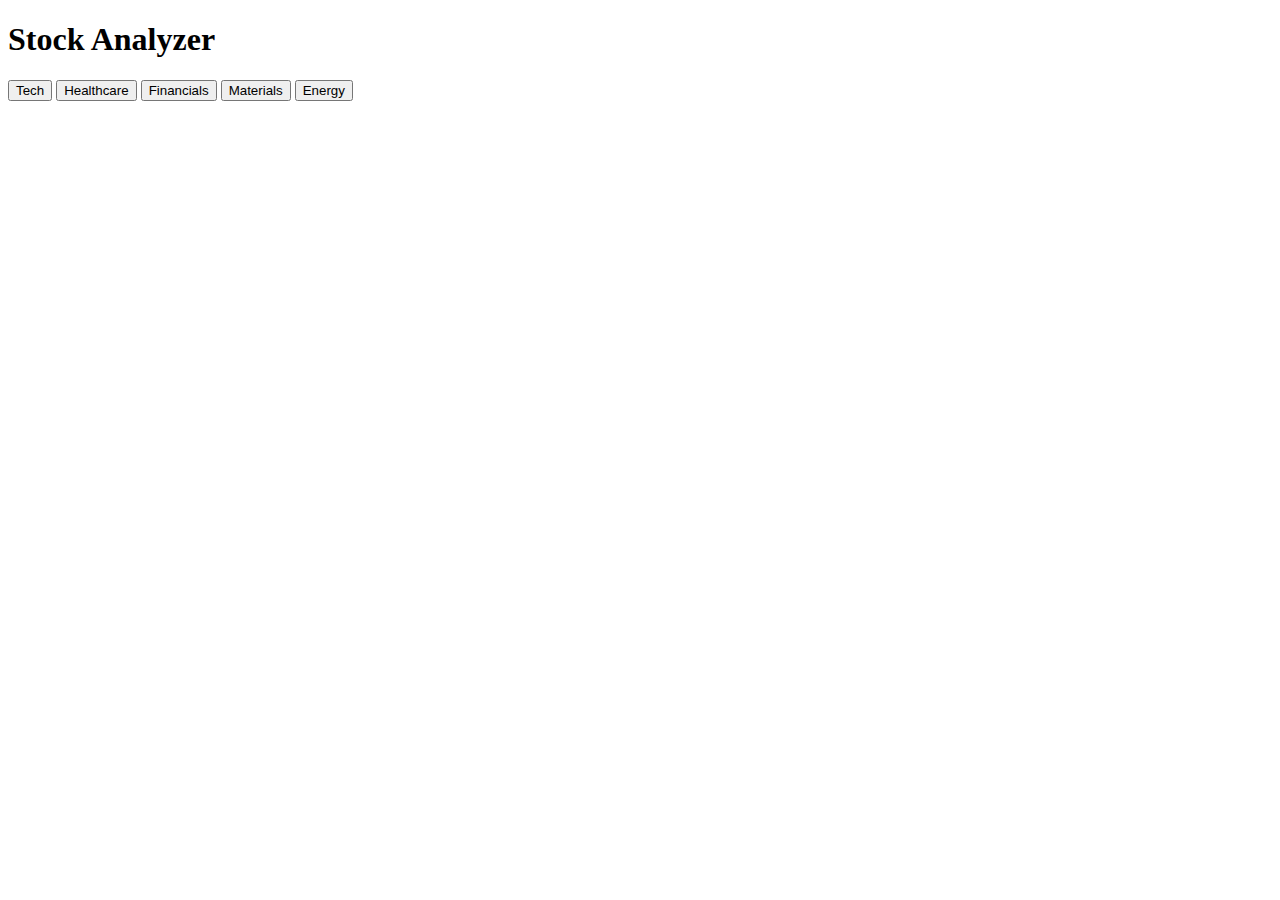
==== Templates/index.html @ 196c5a17 "started front end" ====
<!-- <!DOCTYPE html>
<html>
<head>
    <title>Dropdown Menu with Input</title>
    <link rel="stylesheet" type="text/css" href="styles.css">
</head>
<body>
    <div class="dropdown">
        <button class="dropbtn" onclick="toggleDropdown()">Menu</button>
        <div class="dropdown-content" id="dropdownContent">
            <span onclick="selectOption('Tech')">Tech</span>
            <span onclick="selectOption('Healthcare')">Healthcare</span>
            <span onclick="selectOption('Financials')">Financials</span>
            <span onclick="selectOption('Materials')">Materials</span>
            <span onclick="selectOption('Energy')">Energy</span>
        </div>
    </div>
</body>
<script src="script.js"></script>
</html>


 -->


<!DOCTYPE html>
<html>
<head>
    <title>Stock Analyzer</title>
</head>
<body>
    <header>
        <h1>Stock Analyzer</h1>
    </header>
    <div class="container">
        <!-- Add a form with a button -->
        <form action="/button_clicked" method="post">
            <!-- Add a name attribute to the button so it can be accessed in Flask -->
            <button type="submit" name="Tech" value="Tech">Tech</button>
            <button type="submit" name="Healthcare" value="Healthcare">Healthcare</button>
            <button type="submit" name="Financials" value="Financials">Financials</button>
            <button type="submit" name="Materials" value="Materials">Materials</button>
            <button type="submit" name="Energy" value="Energy">Energy</button>
            <!-- Add more buttons as needed -->
        </form>

        <!-- Your other content goes here -->
    </div>
</body>
</html>
---- Templates/styles.css ----
/* styles.css */
body {
    font-family: Arial, sans-serif;
    margin: 0;
    padding: 0;
}

.dropdown {
    position: relative;
    display: inline-block;
}

.dropbtn {
    background-color: #4CAF50;
    color: white;
    padding: 12px 24px;
    font-size: 16px;
    border: none;
    cursor: pointer;
}

.dropdown-content {
    display: none;
    position: absolute;
    background-color: #f9f9f9;
    min-width: 160px;
    box-shadow: 0px 8px 16px 0px rgba(0,0,0,0.2);
    z-index: 1;
}

.dropdown-content a {
    color: black;
    padding: 12px 16px;
    text-decoration: none;
    display: block;
}

.dropdown-content a:hover {
    background-color: #f1f1f1;
}

.dropdown:hover .dropdown-content {
    display: block;
}
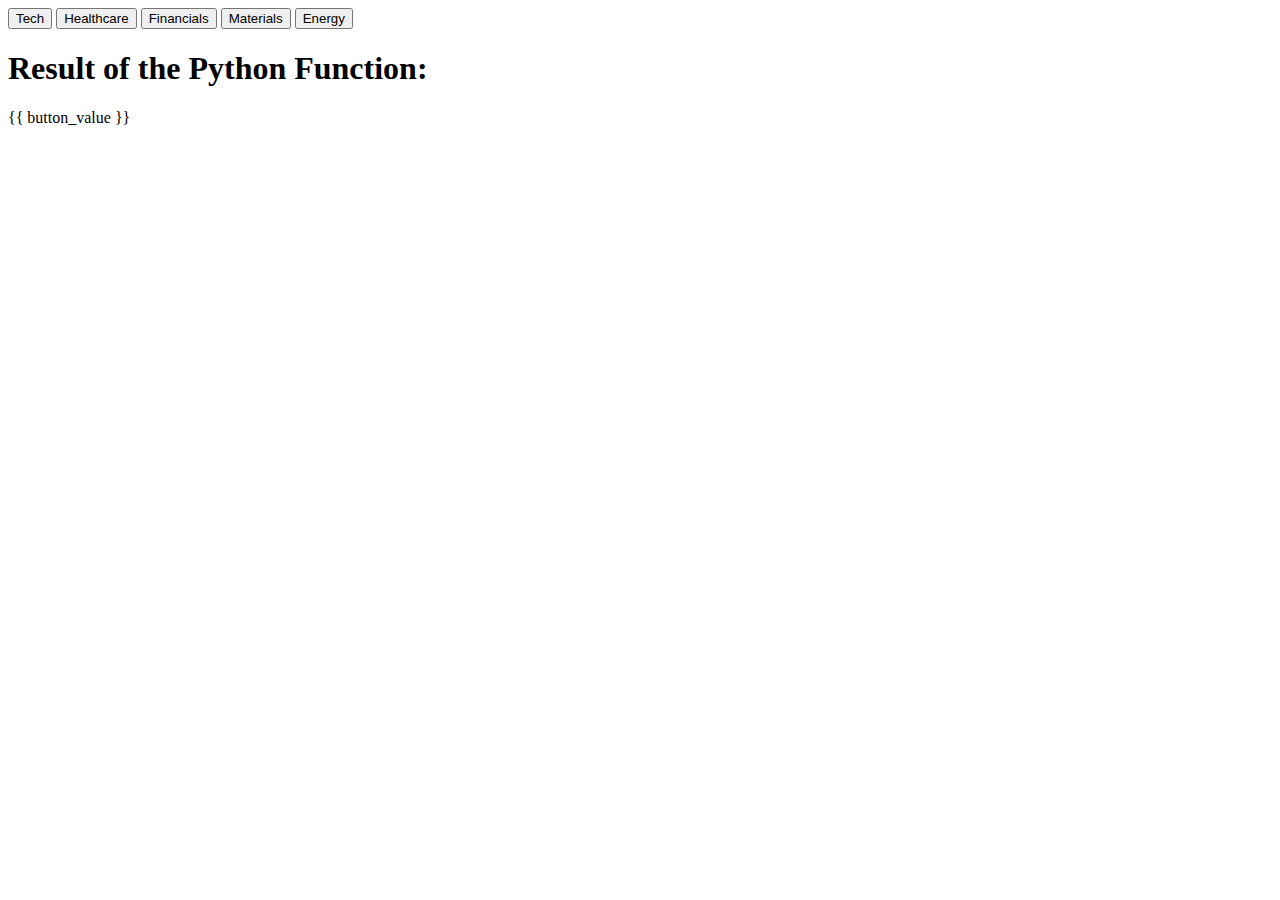
==== commit 87383316: "Co-authored-by: abhinay20045 <abhinay20045@users.noreply.github.com>" ====
--- a/Templates/index.html
+++ b/Templates/index.html
@@ -1,50 +1,31 @@
-<!-- <!DOCTYPE html>
-<html>
-<head>
-    <title>Dropdown Menu with Input</title>
-    <link rel="stylesheet" type="text/css" href="styles.css">
-</head>
-<body>
-    <div class="dropdown">
-        <button class="dropbtn" onclick="toggleDropdown()">Menu</button>
-        <div class="dropdown-content" id="dropdownContent">
-            <span onclick="selectOption('Tech')">Tech</span>
-            <span onclick="selectOption('Healthcare')">Healthcare</span>
-            <span onclick="selectOption('Financials')">Financials</span>
-            <span onclick="selectOption('Materials')">Materials</span>
-            <span onclick="selectOption('Energy')">Energy</span>
-        </div>
-    </div>
-</body>
-<script src="script.js"></script>
-</html>
-
-
- -->
-
-
 <!DOCTYPE html>
 <html>
 <head>
     <title>Stock Analyzer</title>
 </head>
 <body>
-    <header>
-        <h1>Stock Analyzer</h1>
-    </header>
-    <div class="container">
-        <!-- Add a form with a button -->
-        <form action="/button_clicked" method="post">
-            <!-- Add a name attribute to the button so it can be accessed in Flask -->
-            <button type="submit" name="Tech" value="Tech">Tech</button>
-            <button type="submit" name="Healthcare" value="Healthcare">Healthcare</button>
-            <button type="submit" name="Financials" value="Financials">Financials</button>
-            <button type="submit" name="Materials" value="Materials">Materials</button>
-            <button type="submit" name="Energy" value="Energy">Energy</button>
-            <!-- Add more buttons as needed -->
-        </form>
+    <form id="myForm" method="POST" action="/result">
+        <button type="button" onclick="submitForm('Tech')">Tech</button>
+        <button type="button" onclick="submitForm('Healthcare')">Healthcare</button>
+        <button type="button" onclick="submitForm('Financials')">Financials</button>
+        <button type="button" onclick="submitForm('Materials')">Materials</button>
+        <button type="button" onclick="submitForm('Energy')">Energy</button>
 
-        <!-- Your other content goes here -->
-    </div>
+        <h1>Result of the Python Function:</h1>
+        <p>{{ button_value }}</p>
+    </form>
+
+    <script>
+        function submitForm(buttonValue) {
+            var form = document.getElementById('myForm');
+            var input = document.createElement('input');
+            input.type = 'hidden';
+            input.name = 'button_value';
+            input.value = buttonValue;
+            form.appendChild(input);
+            form.submit();
+        }
+    </script>
 </body>
 </html>
+
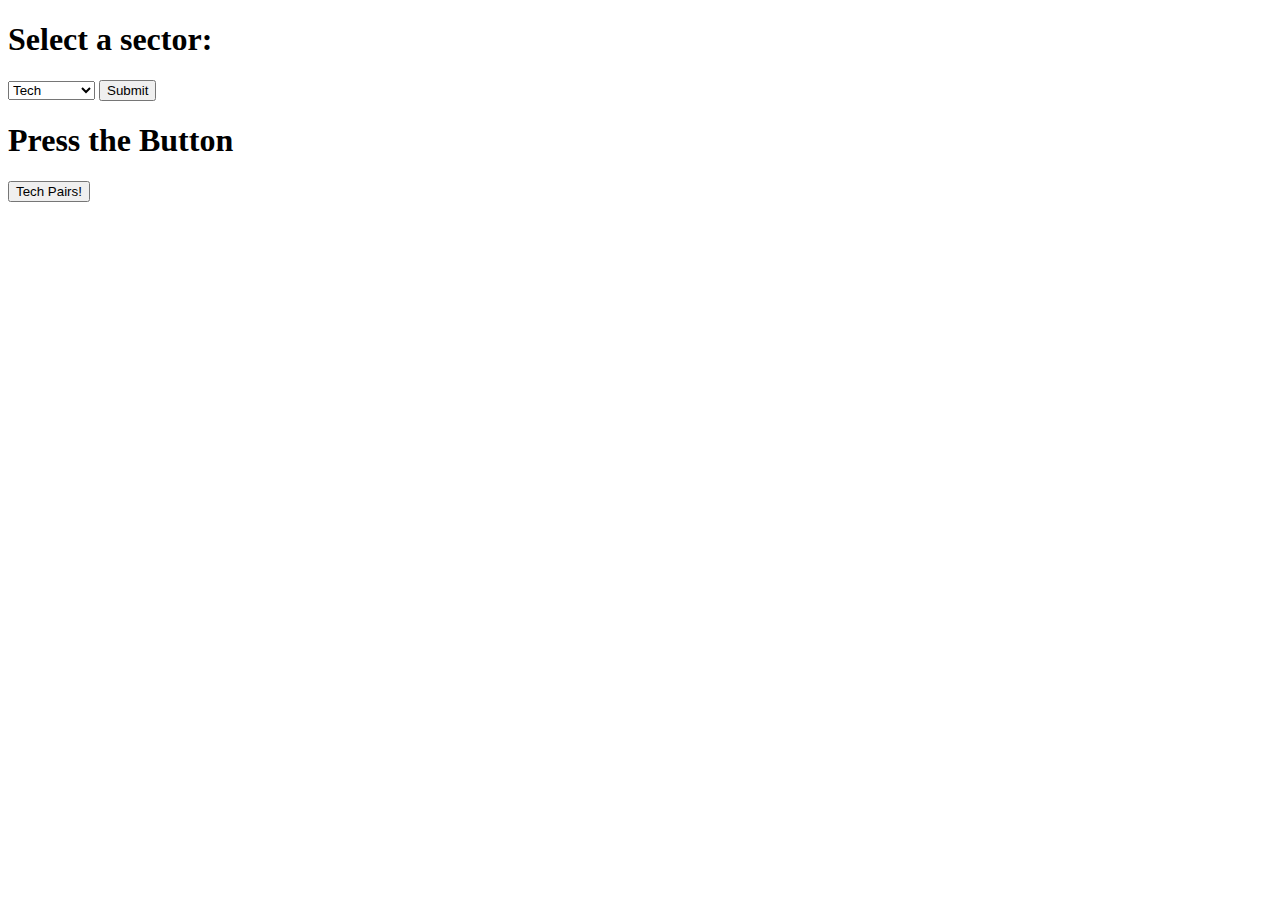
==== commit 4dab8adc: "some chngs" ====
--- a/Templates/index.html
+++ b/Templates/index.html
@@ -1,30 +1,47 @@
+<!DOCTYPE html>
+<html>
+<head>
+    <title>Dropdown Menu</title>
+</head>
+<body>
+    <h1>Select a sector:</h1>
+    <form action="/result" method="post">
+        <select name="menu_options">
+            <option value="Tech">Tech</option>
+            <option value="Materials">Materials</option>
+            <option value="Financials">Financials</option>
+            <option value="Energy">Energy</option>
+            <option value="Healthcare">Healthcare</option>
+        </select>
+        <input type="submit" value="Submit">
+    </form>
+</body>
+</html>
+
 <!DOCTYPE html>
 <html>
 <head>
     <title>Stock Analyzer</title>
 </head>
 <body>
-    <form id="myForm" method="POST" action="/result">
-        <button type="button" onclick="submitForm('Tech')">Tech</button>
-        <button type="button" onclick="submitForm('Healthcare')">Healthcare</button>
-        <button type="button" onclick="submitForm('Financials')">Financials</button>
-        <button type="button" onclick="submitForm('Materials')">Materials</button>
-        <button type="button" onclick="submitForm('Energy')">Energy</button>
-
-        <h1>Result of the Python Function:</h1>
-        <p>{{ button_value }}</p>
-    </form>
+    <h1>Press the Button</h1>
+    <button id="techButton">Tech Pairs!</button>
 
     <script>
-        function submitForm(buttonValue) {
-            var form = document.getElementById('myForm');
-            var input = document.createElement('input');
-            input.type = 'hidden';
-            input.name = 'button_value';
-            input.value = buttonValue;
-            form.appendChild(input);
-            form.submit();
-        }
+       document.getElementById('techButton').addEventListener('click', function() {
+            // Send a POST request to the server when the button is clicked
+            fetch('/button_click', {method: 'POST'})
+                .then(response => {
+                    if (response.ok) {
+                        console.log('Button clicked successfully!');
+                    } else {
+                        console.error('Failed to click the button.');
+                    }
+                })
+                .catch(error => {
+                    console.error('Error occurred:', error);
+                });
+        });
     </script>
 </body>
 </html>
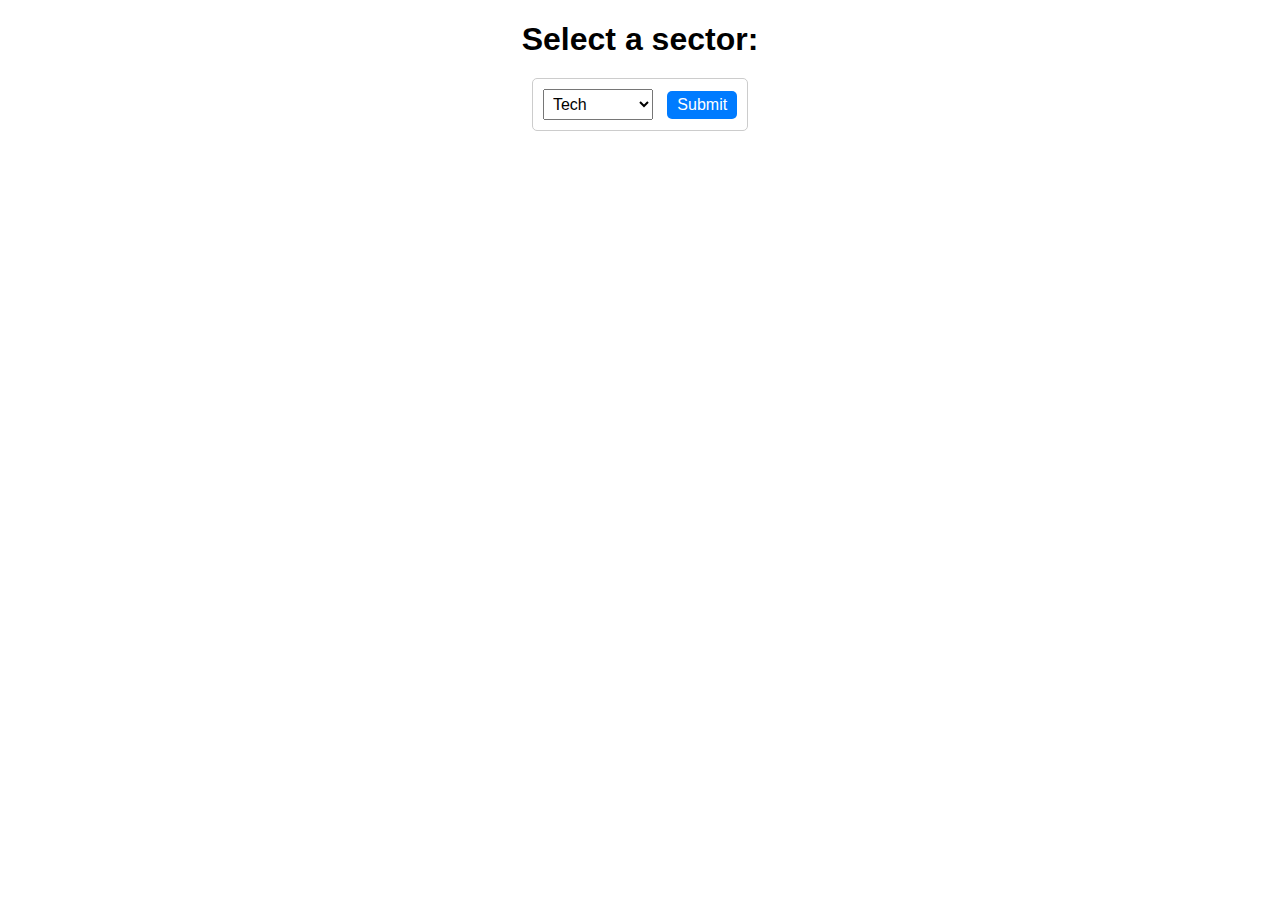
==== commit c91548d1: "css added" ====
--- a/Templates/index.html
+++ b/Templates/index.html
@@ -2,6 +2,7 @@
 <html>
 <head>
     <title>Dropdown Menu</title>
+    <link rel="stylesheet" href="styles.css">
 </head>
 <body>
     <h1>Select a sector:</h1>
@@ -18,31 +19,5 @@
 </body>
 </html>
 
-<!DOCTYPE html>
-<html>
-<head>
-    <title>Stock Analyzer</title>
-</head>
-<body>
-    <h1>Press the Button</h1>
-    <button id="techButton">Tech Pairs!</button>
 
-    <script>
-       document.getElementById('techButton').addEventListener('click', function() {
-            // Send a POST request to the server when the button is clicked
-            fetch('/button_click', {method: 'POST'})
-                .then(response => {
-                    if (response.ok) {
-                        console.log('Button clicked successfully!');
-                    } else {
-                        console.error('Failed to click the button.');
-                    }
-                })
-                .catch(error => {
-                    console.error('Error occurred:', error);
-                });
-        });
-    </script>
-</body>
-</html>
 
--- a/Templates/styles.css
+++ b/Templates/styles.css
@@ -0,0 +1,36 @@
+body {
+    font-family: Arial, sans-serif;
+    text-align: center;
+    margin: 20px;
+  }
+  
+  h1 {
+    margin-bottom: 20px;
+  }
+  
+  form {
+    display: inline-block;
+    border: 1px solid #ccc;
+    padding: 10px;
+    border-radius: 5px;
+  }
+  
+  select {
+    font-size: 16px;
+    padding: 5px;
+    margin-right: 10px;
+  }
+  
+  input[type="submit"] {
+    font-size: 16px;
+    padding: 5px 10px;
+    background-color: #007bff;
+    color: #fff;
+    border: none;
+    border-radius: 5px;
+    cursor: pointer;
+  }
+  
+  input[type="submit"]:hover {
+    background-color: #0056b3;
+  }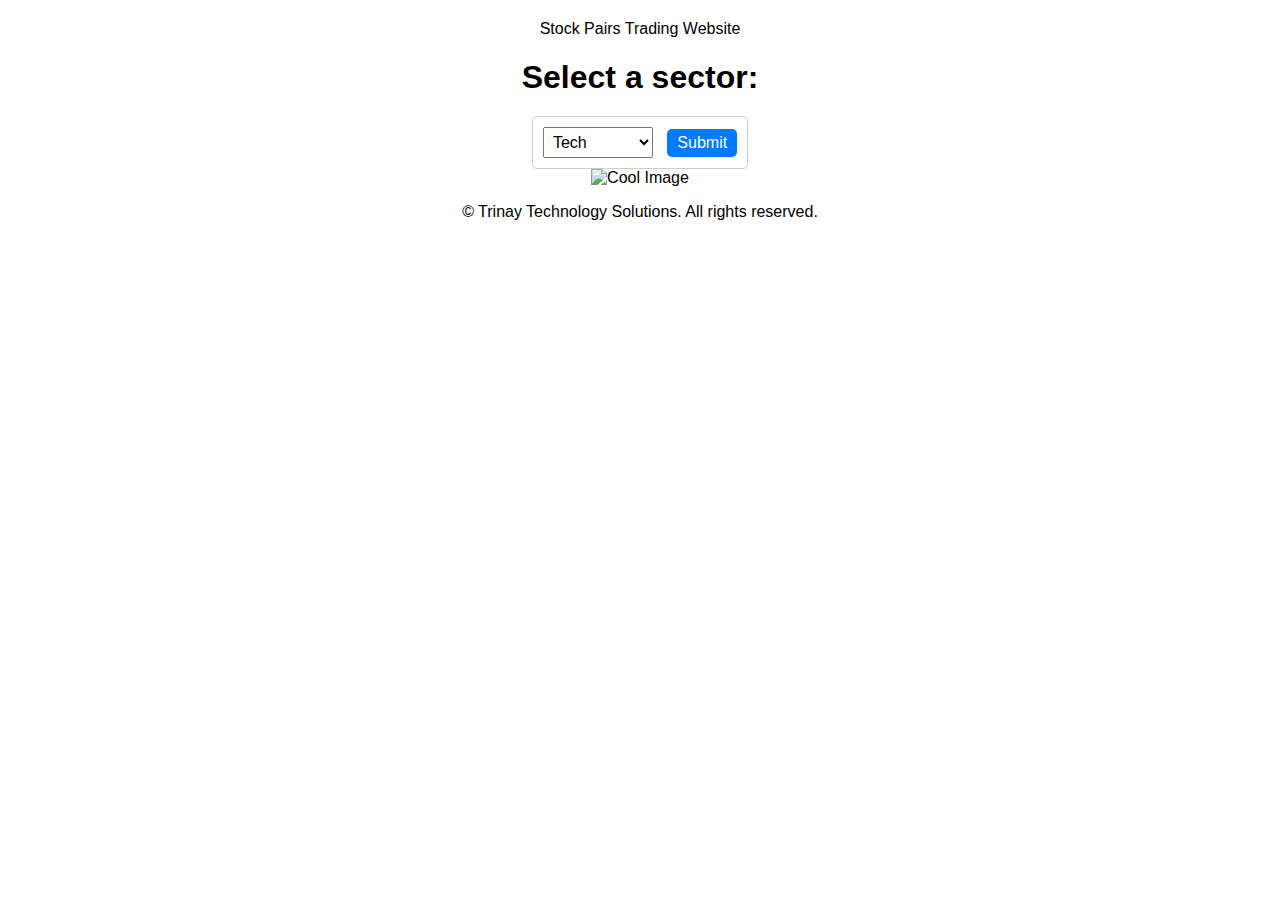
==== commit cee7981e: "Co-authored-by: abhinay20045 <abhinay20045@users.noreply.github.com>" ====
--- a/Templates/index.html
+++ b/Templates/index.html
@@ -1,7 +1,8 @@
 <!DOCTYPE html>
 <html>
+  
 <head>
-    <title>Dropdown Menu</title>
+    <header>Stock Pairs Trading Website </header>
     <link rel="stylesheet" href="styles.css">
 </head>
 <body>
@@ -16,8 +17,16 @@
         </select>
         <input type="submit" value="Submit">
     </form>
+    <section class="image-section">
+        <img src="image.jpeg" alt="Cool Image">
+    </section>
+    <footer>
+        <p>&copy; Trinay Technology Solutions. All rights reserved.</p>
+    </footer>
 </body>
 </html>
 
 
 
+
+
